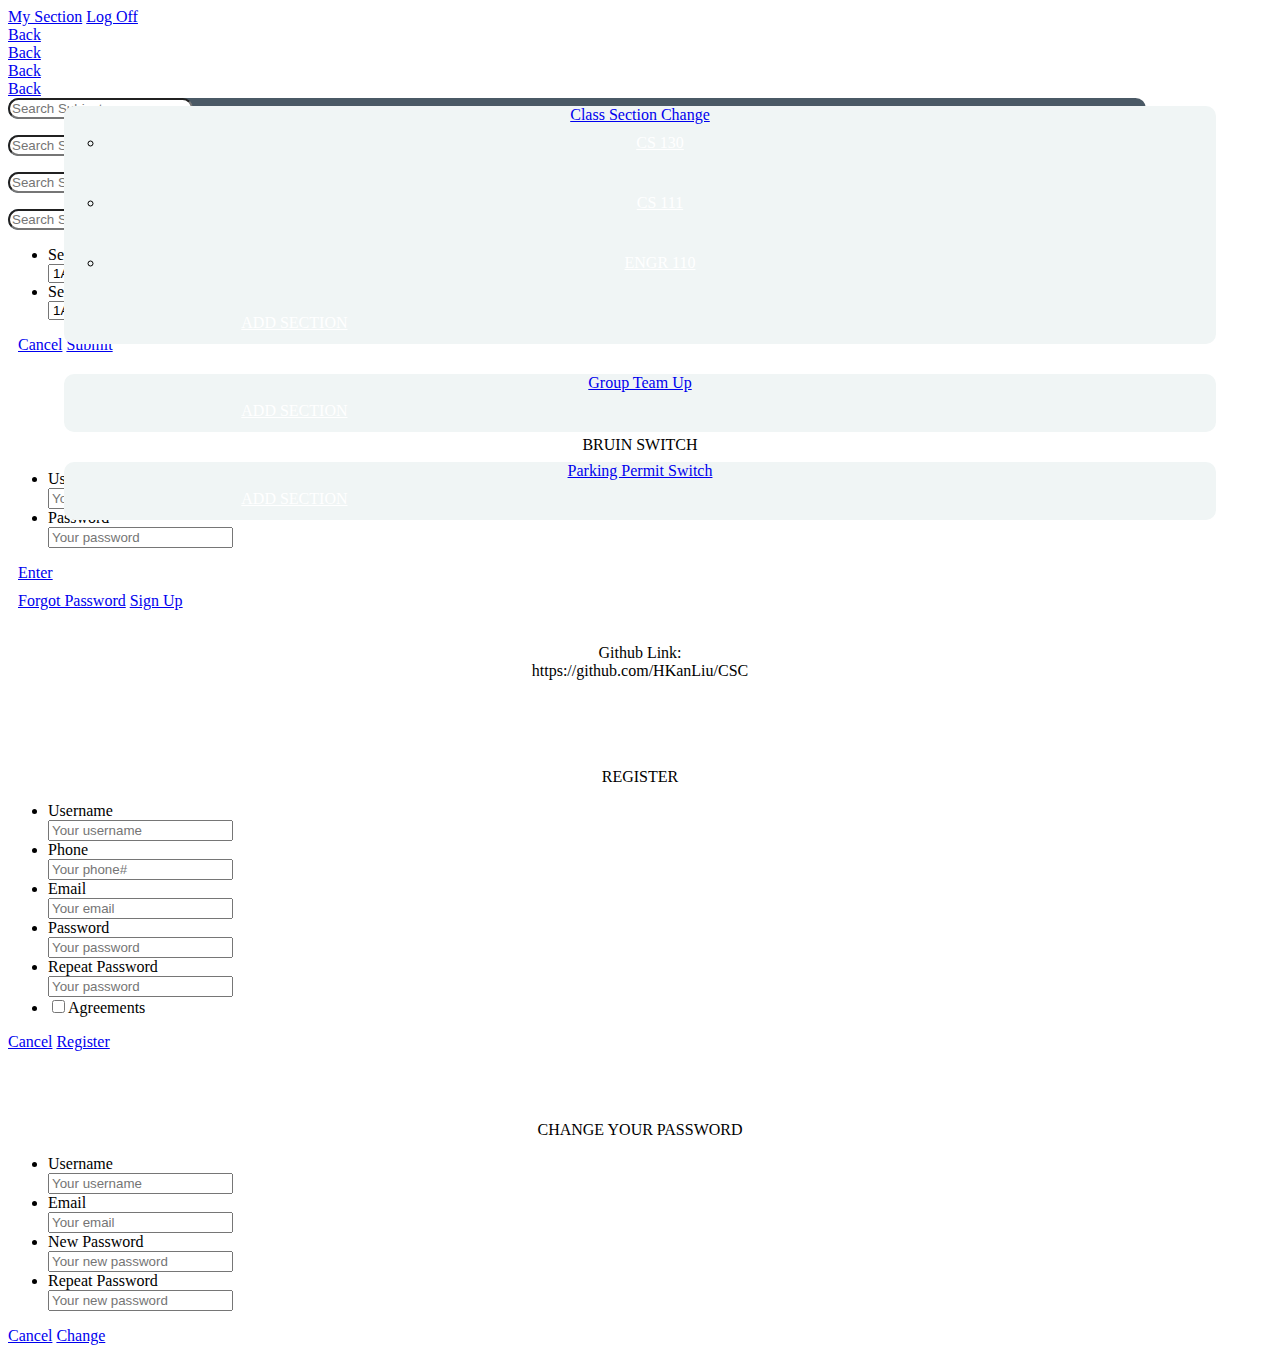
==== index.html @ f6cc8d76 "add more features" ====
<!DOCTYPE html>
<html>
  <head>
    <meta charset="utf-8">
    <meta name="viewport" content="width=device-width, initial-scale=1, maximum-scale=1, minimum-scale=1, user-scalable=no, minimal-ui">
    <meta name="apple-mobile-web-app-capable" content="yes">
    <meta name="apple-mobile-web-app-status-bar-style" content="black">
    <title>CS 130</title>
    <link rel="stylesheet" href="css/my-app.css">
    <script src="https://ajax.googleapis.com/ajax/libs/jquery/3.2.1/jquery.min.js"></script>
  </head>
  <body>
    <div class="statusbar-overlay"></div>
    <div class="panel-overlay"></div>
    <div class="panel panel-left panel-reveal" style="top: 30%;">
      <div class="content-block">
        <div style="text-align: center;" class="content-block-title" id="userwelcome"></div>
        <a href="#" id="backToIndexBtn" class="button close-panel">My Section</a>
        <a href="#" class="close-panel open-login-screen button">Log Off</a>
      </div>
    </div>
    
    <div class="views">
      <div class="view view-main">
        <div class="navbar" id="navbars">
          <div data-page="index" class="navbar-inner">
            <div class="right">
              <a href="#" class="link icon-only open-panel"> <i class="icon icon-bars"></i></a>
            </div>
          </div>
          <div data-page="classPage" id="classPage" class="navbar-inner cached">
            <div class="left">
              <a href="#" class="back link">
                <i class="icon icon-back"></i>
                <span>Back</span>
              </a>
            </div>
            <div class="right" style="margin-right: 20px;">
              <a href="#" class="link icon-only open-panel"></a>
            </div>
          </div>
          <div data-page="classPageGroup" id="classPage" class="navbar-inner cached">
            <div class="left">
              <a href="#" class="back link">
                <i class="icon icon-back"></i>
                <span>Back</span>
              </a>
            </div>
            <div class="right" style="margin-right: 20px;">
              <a href="#" class="link icon-only open-panel"></a>
            </div>
          </div>
          <div data-page="classDivPage" id="classPage" class="navbar-inner cached">
            <div class="left">
              <a href="#" class="back link">
                <i class="icon icon-back"></i>
                <span>Back</span>
              </a>
            </div>
            <div class="right" style="margin-right: 20px;">
              <a href="#" class="link icon-only open-panel"><i class="icon icon-bars"></i></a>
            </div>
          </div>
          <div data-page="classDivPageGroup" id="classPage" class="navbar-inner cached">
            <div class="left">
              <a href="#" class="back link">
                <i class="icon icon-back"></i>
                <span>Back</span>
              </a>
            </div>
            <div class="right" style="margin-right: 20px;">
              <a href="#" class="link icon-only open-panel"><i class="icon icon-bars"></i></a>
            </div>
          </div>
        </div>
        <div class="pages" id="allPages">
          <div data-page="index" class="page">
          <div class="list-block accordion-list">
            <ul style="list-style: none; position: absolute; top: 10%; width: 90%; left: 5%; padding: 0;">
              <li class="accordion-item" style="text-align: center; margin-bottom: 30px; background-color: #f0f5f5; border-radius: 10px;"><a href="#" class="item-content item-link">
                <div class="item-inner">
                  <div class="item-title">Class Section Change</div>
                </div></a>
                <div class="accordion-item-content">
                  <div class="content-block">
                    <div class="list-block">
                      <ul>
                        <li style="border-radius: 10px; margin-bottom: 10px; margin-top: 10px; height: 50px;" class="button button-fill button-blue modal33" onclick="popupClassInfo('CS130', '1A', '1B', '09/09/17', 'pending')">
                          <a href="#" style="color: white;">CS 130</a>
                        </li>
                        <li style="border-radius: 10px; margin-bottom: 10px; margin-top: 10px; height: 50px;" class="button button-fill button-blue modal33" onclick="popupClassInfo('CS111', '1B', '1A', '09/09/17', 'pending')">
                          <a href="#" style="color: white;">CS 111</a>
                        </li>
                        <li style="border-radius: 10px; margin-bottom: 10px; margin-top: 10px; height: 50px;" class="button button-fill button-blue modal33" onclick="popupClassInfo('ENGR110', '1A', '1B', '09/09/17', 'pending')">
                          <a href="#" style="color: white;">ENGR 110</a>
                        </li>
                      </ul>
                    </div>
                    <div class="button button-fill button-blue" style="margin-bottom: 10px; margin-top: 10px; border-radius: 10px; height: 30px; width: 40%; left: 30%;"><a href="#classPage" style="color: white;">ADD SECTION</a></div>
                  </div>
                </div>
              </li>
              <li class="accordion-item" style="text-align: center; margin-bottom: 30px; background-color: #f0f5f5; border-radius: 10px;"><a href="#" class="item-content item-link">
                <div class="item-inner">
                  <div class="item-title">Group Team Up</div>
                </div></a>
                <div class="accordion-item-content">
                  <div class="content-block">
                    <div class="button button-fill button-blue" style="margin-bottom: 10px; margin-top: 10px; border-radius: 10px; height: 30px; width: 40%; left: 30%;"><a href="#classPageGroup" style="color: white;">ADD SECTION</a></div>
                  </div>
                </div>
              </li>
              <li class="accordion-item" style="text-align: center; margin-bottom: 30px; background-color: #f0f5f5; border-radius: 10px;"><a href="#" class="item-content item-link">
                <div class="item-inner">
                  <div class="item-title">Parking Permit Switch</div>
                </div></a>
                <div class="accordion-item-content">
                  <div class="content-block">
                    <div class="button button-fill button-blue" style="margin-bottom: 10px; margin-top: 10px; border-radius: 10px; height: 30px; width: 40%; left: 30%;"><a href="#classPage" style="color: white;">ADD SECTION</a></div>
                  </div>
                </div>
              </li>
            </ul>
            </div>
          </div>
          <div data-page="classPage" class="page cached">
            <form data-search-list=".list-block-search" data-search-in=".item-title" class="searchbar searchbar-init" style="top: 65px; background-color: #4a5965; width: 90%; left: 5%; border-radius: 12px;">
              <div class="searchbar-input">
              <input type="search" style="border-radius: 12px;" placeholder="Search Subject"><a href="#" class="searchbar-clear"></a>
              </div>
            </form>
            <div class="searchbar-overlay"></div>
            <div class="page-content" style="top: 55px; text-align: center;">
              <div class="list-block list-block-search searchbar-found" style="padding-left: 5%;">
                <ul id="subjectUL">
                </ul>
              </div>
            </div>
          </div>

          <div data-page="classPageGroup" class="page cached">
            <form data-search-list=".list-block-search-group" data-search-in=".item-title" class="searchbar searchbar-init" style="top: 65px; background-color: #4a5965; width: 90%; left: 5%; border-radius: 12px;">
              <div class="searchbar-input">
              <input type="search" style="border-radius: 12px;" placeholder="Search Subject"><a href="#" class="searchbar-clear"></a>
              </div>
            </form>
            <div class="searchbar-overlay"></div>
            <div class="page-content" style="top: 55px; text-align: center;">
              <div class="list-block list-block-search-group searchbar-found" style="padding-left: 5%;">
                <ul id="subjectULGroup">
                </ul>
              </div>
            </div>
          </div>

          <div data-page="classDivPage" class="page cached">
            <form data-search-list=".list-block-search-div" data-search-in=".item-title" class="searchbar searchbar-init" style="top: 65px; background-color: #4a5965; width: 90%; left: 5%; border-radius: 12px;">
              <div class="searchbar-input">
              <input type="search" style="border-radius: 12px;" placeholder="Search Subject"><a href="#" class="searchbar-clear"></a>
              </div>
            </form>
            <div class="searchbar-overlay"></div>
            <div class="page-content" style="top: 55px; text-align: center;">
              <div class="list-block list-block-search-div searchbar-found" style="padding-left: 5%;">
                <ul id="subjectULDiv">
                </ul>
              </div>
            </div>
          </div>

          <div data-page="classDivPageGroup" class="page cached">
            <form data-search-list=".list-block-search-div-group" data-search-in=".item-title" class="searchbar searchbar-init" style="top: 65px; background-color: #4a5965; width: 90%; left: 5%; border-radius: 12px;">
              <div class="searchbar-input">
              <input type="search" style="border-radius: 12px;" placeholder="Search Subject"><a href="#" class="searchbar-clear"></a>
              </div>
            </form>
            <div class="searchbar-overlay"></div>
            <div class="page-content" style="top: 55px; text-align: center;">
              <div class="list-block list-block-search-div-group searchbar-found" style="padding-left: 5%;">
                <ul id="subjectULGroupDiv">
                </ul>
              </div>
            </div>
          </div>

          <div data-page="addClassSectionPage" class="page cached no-navbar">
            <div class="page-content" style="top: 20%;">
              <div class="content-block-title" style="text-align: center;" id="addClassSectionID"></div>
              <form>
                <div class="list-block">
                  <ul>
                    <li class="item-content">
                      <div class="item-inner">
                        <div class="item-title label">Section From:</div>
                        <select name="sectionFrom">
                          <option value="1A">1A</option>
                          <option value="1B">1B</option>
                          <option value="1C">1C</option>
                          <option value="1D">1D</option>
                          <option value="1E">1E</option>
                          <option value="1F">1F</option>
                          <option value="1G">1G</option>
                          <option value="1H">1H</option>
                          <option value="1I">1I</option>
                          <option value="1J">1J</option>
                        </select>
                      </div>
                    </li>
                    <li class="item-content">
                      <div class="item-inner">
                        <div class="item-title label">Section To:</div>
                        <select name="sectionTo">
                          <option value="1A">1A</option>
                          <option value="1B">1B</option>
                          <option value="1C">1C</option>
                          <option value="1D">1D</option>
                          <option value="1E">1E</option>
                          <option value="1F">1F</option>
                          <option value="1G">1G</option>
                          <option value="1H">1H</option>
                          <option value="1I">1I</option>
                          <option value="1J">1J</option>
                        </select>
                      </div>
                    </li>
                  </ul>
                </div>
              </form>
              <p class="buttons-row" style="margin: 10px;">
                <a href="#" class="back button button-fill color-red">Cancel</a>
                <a href="#" id="sectionAddBtn" class="button button-fill color-blue">Submit</a>
              </p>
            </div>
          </div>
          
          <!-- THE LOG IN PAGE -->
          <div class="login-screen modal-in">
          <br><br><br><br>
          <div class="content-block-title" style="text-align: center;">BRUIN SWITCH</div>
              <form>
                <div class="list-block">
                  <ul>
                    <li class="item-content">
                      <div class="item-inner">
                        <div class="item-title label">Username</div>
                        <div class="item-input">
                          <input type="text" name="username" placeholder="Your username">
                        </div>
                      </div>
                    </li>
                    <li class="item-content">
                      <div class="item-inner">
                        <div class="item-title label">Password</div>
                        <div class="item-input">
                          <input type="password" name="password" placeholder="Your password">
                        </div>
                      </div>
                    </li>
                  </ul>
                </div>
              </form>
              <a href="#" id="denglu" style="margin-left: 10px; margin-right: 10px;" class="button button-raised button-fill color-blue list-button open-preloader-title">Enter</a>
              <p class="buttons-row" style="margin: 10px;">
                <a href="#" data-popup=".popuppwdchange" class="open-popup button color-blue">Forgot Password</a>
                <a href="#" data-popup=".popupsignup" class="open-popup button color-blue">Sign Up</a>
              </p>
              <p style="width: 100%; text-align: center;"><br>Github Link:<br>https://github.com/HKanLiu/CSC</p>
              <br>
            </div>

          <!-- THE SIGN UP PAGE -->
          <div class="popup popupsignup register-screen">
            <div class="content-block"><br><br><br>
              <div class="content-block-title" style="text-align: center;">REGISTER</div>
              <form>
                <div class="list-block">
                  <ul>
                    <li class="item-content">
                      <div class="item-inner">
                        <div class="item-title label">Username</div>
                        <div class="item-input">
                          <input type="text" name="username" placeholder="Your username">
                        </div>
                      </div>
                    </li>
                    <li class="item-content">
                      <div class="item-inner">
                        <div class="item-title label">Phone</div>
                        <div class="item-input">
                          <input type="tel" name="phonenum" placeholder="Your phone#">
                        </div>
                      </div>
                    </li>
                    <li class="item-content">
                      <div class="item-inner">
                        <div class="item-title label">Email</div>
                        <div class="item-input">
                          <input type="email" name="email" placeholder="Your email">
                        </div>
                      </div>
                    </li>
                    <li class="item-content">
                      <div class="item-inner">
                        <div class="item-title label">Password</div>
                        <div class="item-input">
                          <input type="password" name="password" placeholder="Your password">
                        </div>
                      </div>
                    </li>
                    <li class="item-content">
                      <div class="item-inner">
                        <div class="item-title label">Repeat Password</div>
                        <div class="item-input">
                          <input type="password" name="repeatedpassword" placeholder="Your password">
                        </div>
                      </div>
                    </li>
                    <li style="left:30%;"><input id="checkAgreement" type="checkbox" name="tongyishu" value="Tongyishu">Agreements</li>
                  </ul>
                </div>
              </form>
              <p class="buttons-row">
                <a href="#" class="close-popup button button-fill color-red">Cancel</a>
                <a href="#" id="registerBtn" class="button button-fill color-green">Register</a>
              </p>
            </div>
          </div>

          <!-- CHANGE PASSWORD PAGE -->
          <div class="popup popuppwdchange pwdchange-screen">
            <div class="content-block"><br><br><br>
              <div class="content-block-title" style="text-align: center;">CHANGE YOUR PASSWORD</div>
              <form>
                <div class="list-block">
                  <ul>
                    <li class="item-content">
                      <div class="item-inner">
                        <div class="item-title label">Username</div>
                        <div class="item-input">
                          <input type="text" name="cpusername" placeholder="Your username">
                        </div>
                      </div>
                    </li>
                    <li class="item-content">
                      <div class="item-inner">
                        <div class="item-title label">Email</div>
                        <div class="item-input">
                          <input type="email" name="cpemail" placeholder="Your email">
                        </div>
                      </div>
                    </li>
                    <li class="item-content">
                      <div class="item-inner">
                        <div class="item-title label">New Password</div>
                        <div class="item-input">
                          <input type="password" name="cppassword" placeholder="Your new password">
                        </div>
                      </div>
                    </li>
                    <li class="item-content">
                      <div class="item-inner">
                        <div class="item-title label">Repeat Password</div>
                        <div class="item-input">
                          <input type="password" name="cprepeatedpassword" placeholder="Your new password">
                        </div>
                      </div>
                    </li>
                  </ul>
                </div>
              </form>
              <p class="buttons-row">
                <a href="#" class="close-popup button button-fill color-red">Cancel</a>
                <a href="#" id="pwdchangeBtn" class="button button-fill color-blue">Change</a>
              </p>
            </div>
          </div>

        </div>

      </div>

    </div>
    <script type="text/javascript" src="js/framework7.min.js"></script>
    <script type="text/javascript" src="js/my-app.js"></script>
  </body>
</html>
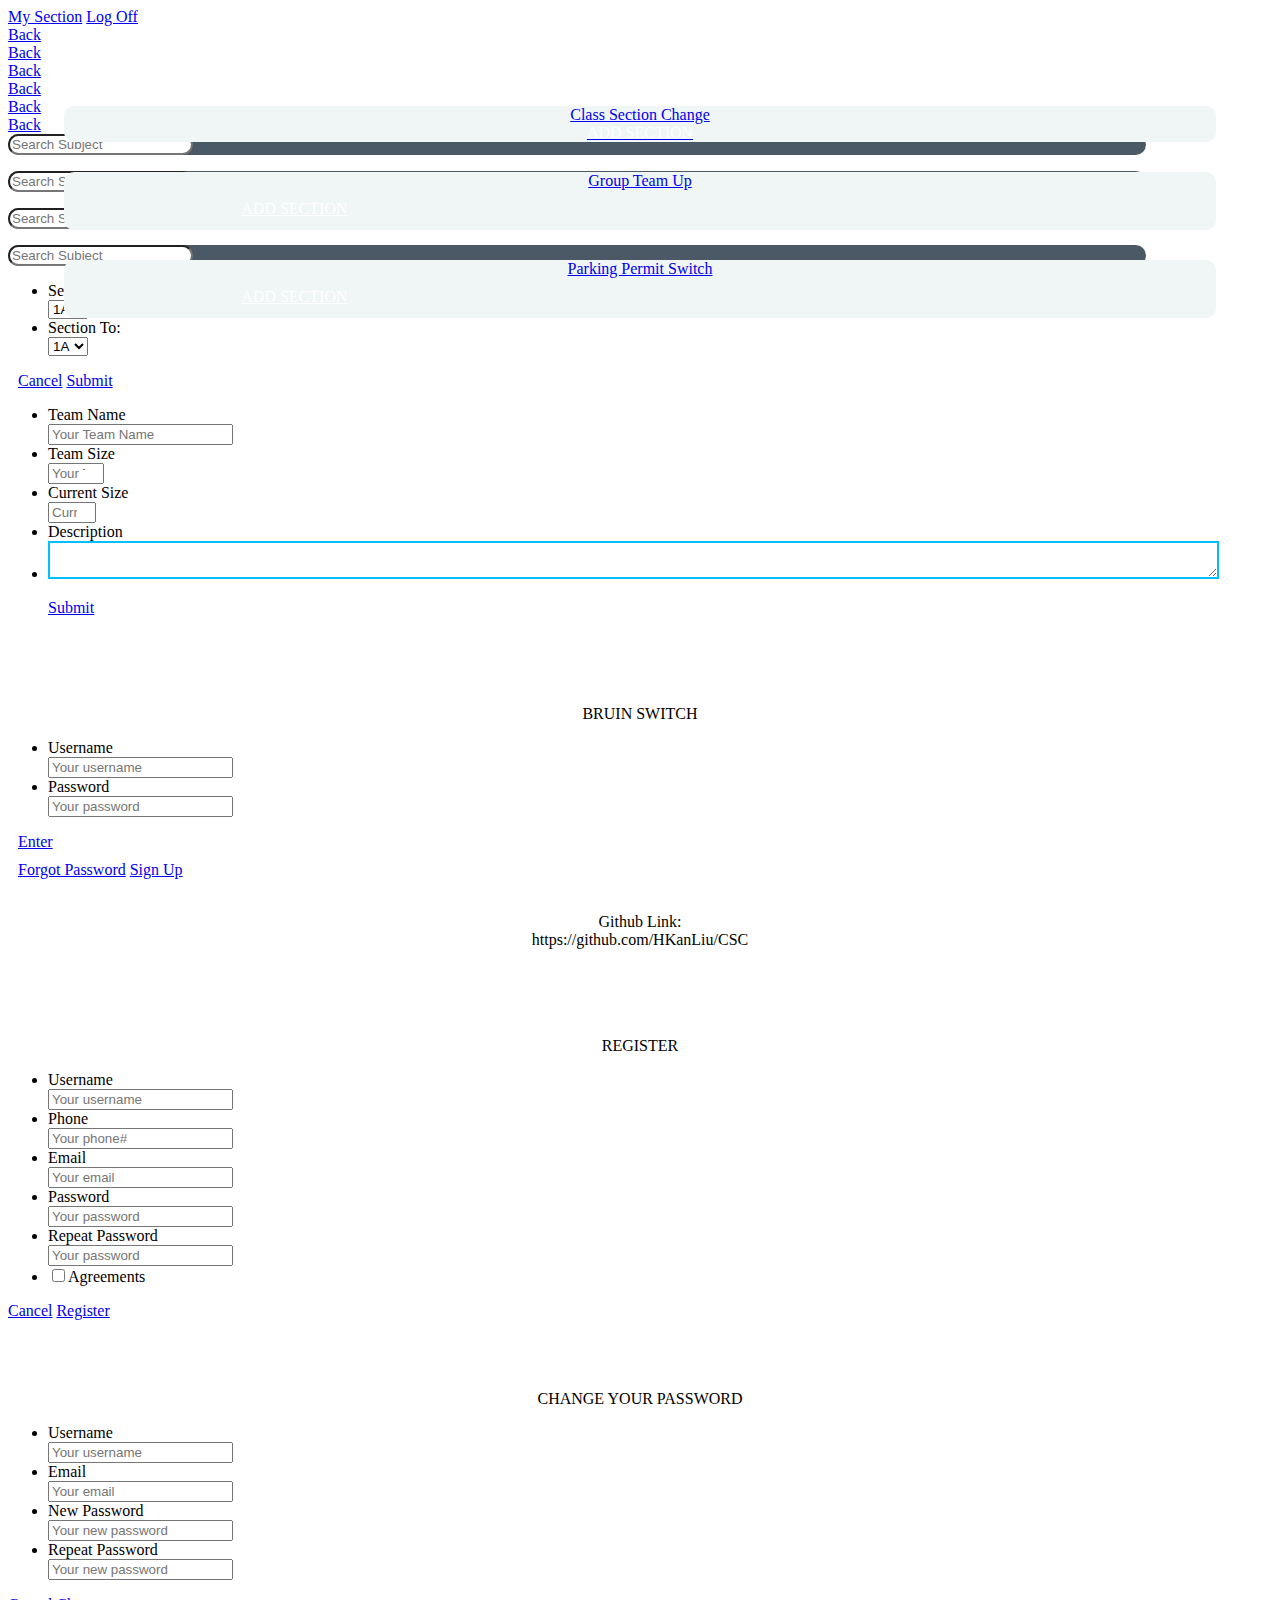
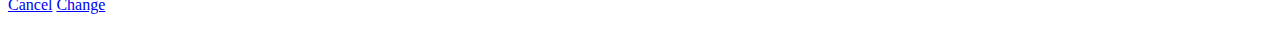
==== commit fb385a80: "update" ====
--- a/index.html
+++ b/index.html
@@ -5,7 +5,7 @@
     <meta name="viewport" content="width=device-width, initial-scale=1, maximum-scale=1, minimum-scale=1, user-scalable=no, minimal-ui">
     <meta name="apple-mobile-web-app-capable" content="yes">
     <meta name="apple-mobile-web-app-status-bar-style" content="black">
-    <title>CS 130</title>
+    <title>BRUIN SWITCH</title>
     <link rel="stylesheet" href="css/my-app.css">
     <script src="https://ajax.googleapis.com/ajax/libs/jquery/3.2.1/jquery.min.js"></script>
   </head>
@@ -60,8 +60,29 @@
             <div class="right" style="margin-right: 20px;">
               <a href="#" class="link icon-only open-panel"><i class="icon icon-bars"></i></a>
             </div>
-          </div>
+          </div> 
           <div data-page="classDivPageGroup" id="classPage" class="navbar-inner cached">
+            <div class="left">
+              <a href="#" class="back link">
+                <i class="icon icon-back"></i>
+                <span>Back</span>
+              </a>
+            </div>
+            <div class="right" style="margin-right: 20px;">
+              <a href="#" class="link icon-only open-panel"><i class="icon icon-bars"></i></a>
+            </div>
+          </div>
+          <div data-page="addClassSectionPage" id="classPage" class="navbar-inner cached">
+            <div class="left">
+              <a href="#" class="back link">
+                <i class="icon icon-back"></i>
+                <span>Back</span>
+              </a>
+            </div>
+            <div class="right" style="margin-right: 20px;">
+              <a href="#" class="link icon-only open-panel"><i class="icon icon-bars"></i></a>
+            </div>
+          </div><div data-page="raiseTeamPage" id="classPage" class="navbar-inner cached">
             <div class="left">
               <a href="#" class="back link">
                 <i class="icon icon-back"></i>
@@ -84,19 +105,10 @@
                 <div class="accordion-item-content">
                   <div class="content-block">
                     <div class="list-block">
-                      <ul>
-                        <li style="border-radius: 10px; margin-bottom: 10px; margin-top: 10px; height: 50px;" class="button button-fill button-blue modal33" onclick="popupClassInfo('CS130', '1A', '1B', '09/09/17', 'pending')">
-                          <a href="#" style="color: white;">CS 130</a>
-                        </li>
-                        <li style="border-radius: 10px; margin-bottom: 10px; margin-top: 10px; height: 50px;" class="button button-fill button-blue modal33" onclick="popupClassInfo('CS111', '1B', '1A', '09/09/17', 'pending')">
-                          <a href="#" style="color: white;">CS 111</a>
-                        </li>
-                        <li style="border-radius: 10px; margin-bottom: 10px; margin-top: 10px; height: 50px;" class="button button-fill button-blue modal33" onclick="popupClassInfo('ENGR110', '1A', '1B', '09/09/17', 'pending')">
-                          <a href="#" style="color: white;">ENGR 110</a>
-                        </li>
+                      <ul id="classSectionChangeDiv">
                       </ul>
                     </div>
-                    <div class="button button-fill button-blue" style="margin-bottom: 10px; margin-top: 10px; border-radius: 10px; height: 30px; width: 40%; left: 30%;"><a href="#classPage" style="color: white;">ADD SECTION</a></div>
+                    <a href="#classPage" class="button button-fill button-blue" style="margin-bottom: 10px; margin-top: 10px; border-radius: 10px; height: 30px; width: 40%; left: 30%;"><span style="color: white;">ADD SECTION</span></a>
                   </div>
                 </div>
               </li>
@@ -183,7 +195,8 @@
             </div>
           </div>
 
-          <div data-page="addClassSectionPage" class="page cached no-navbar">
+          <!-- CHANGE SECTION PAGE -->
+          <div data-page="addClassSectionPage" class="page cached">
             <div class="page-content" style="top: 20%;">
               <div class="content-block-title" style="text-align: center;" id="addClassSectionID"></div>
               <form>
@@ -192,7 +205,7 @@
                     <li class="item-content">
                       <div class="item-inner">
                         <div class="item-title label">Section From:</div>
-                        <select name="sectionFrom">
+                        <select name="sectionFrom" id="sectionFrom">
                           <option value="1A">1A</option>
                           <option value="1B">1B</option>
                           <option value="1C">1C</option>
@@ -209,7 +222,7 @@
                     <li class="item-content">
                       <div class="item-inner">
                         <div class="item-title label">Section To:</div>
-                        <select name="sectionTo">
+                        <select name="sectionTo" id="sectionTo">
                           <option value="1A">1A</option>
                           <option value="1B">1B</option>
                           <option value="1C">1C</option>
@@ -232,6 +245,53 @@
               </p>
             </div>
           </div>
+
+          <div data-page="raiseTeamPage" class="page cached">
+            <div class="page-content" style="top: 10%;">
+              <div class="content-block-title" style="text-align: center;" id="raiseTeamPageID"></div>
+              <form>
+                <div class="list-block">
+                  <ul>
+                    <li class="item-content">
+                      <div class="item-inner">
+                        <div class="item-title label">Team Name</div>
+                        <div class="item-input">
+                          <input type="text" name="teamname" id="teamname" placeholder="Your Team Name">
+                        </div>
+                      </div>
+                    </li>
+                    <li class="item-content">
+                      <div class="item-inner">
+                        <div class="item-title label">Team Size</div>
+                        <div class="item-input">
+                          <input type="number" name="teamsize" id="teamsize" min="1" max="10" placeholder="Your Team Size">
+                        </div>
+                      </div>
+                    </li>
+                    <li class="item-content">
+                      <div class="item-inner">
+                        <div class="item-title label">Current Size</div>
+                        <div class="item-input">
+                          <input type="number" name="curteamsize" id="curteamsize" min="1" max="9" placeholder="Current Team Size">
+                        </div>
+                      </div>
+                    </li>
+                    <li class="item-content">
+                      <div class="item-inner">
+                        <div class="item-title label">Description</div>
+                      </div>
+                    </li>
+                    <li class="item-content">
+                      <div class="item-inner">
+                        <textarea name="teamDescription" id="teamDescription" style="border: 2px solid #00bfff; width: 95%; left: 2%;"></textarea>
+                      </div>
+                    </li>
+                  </ul>
+                </div>
+              </form>
+              <p><a href="#index" style="margin-left: 40px; margin-right: 40px;" class="button button-fill button-blue" id="raiseteambtn">Submit</a></p>
+            </div>
+          </div>
           
           <!-- THE LOG IN PAGE -->
           <div class="login-screen modal-in">
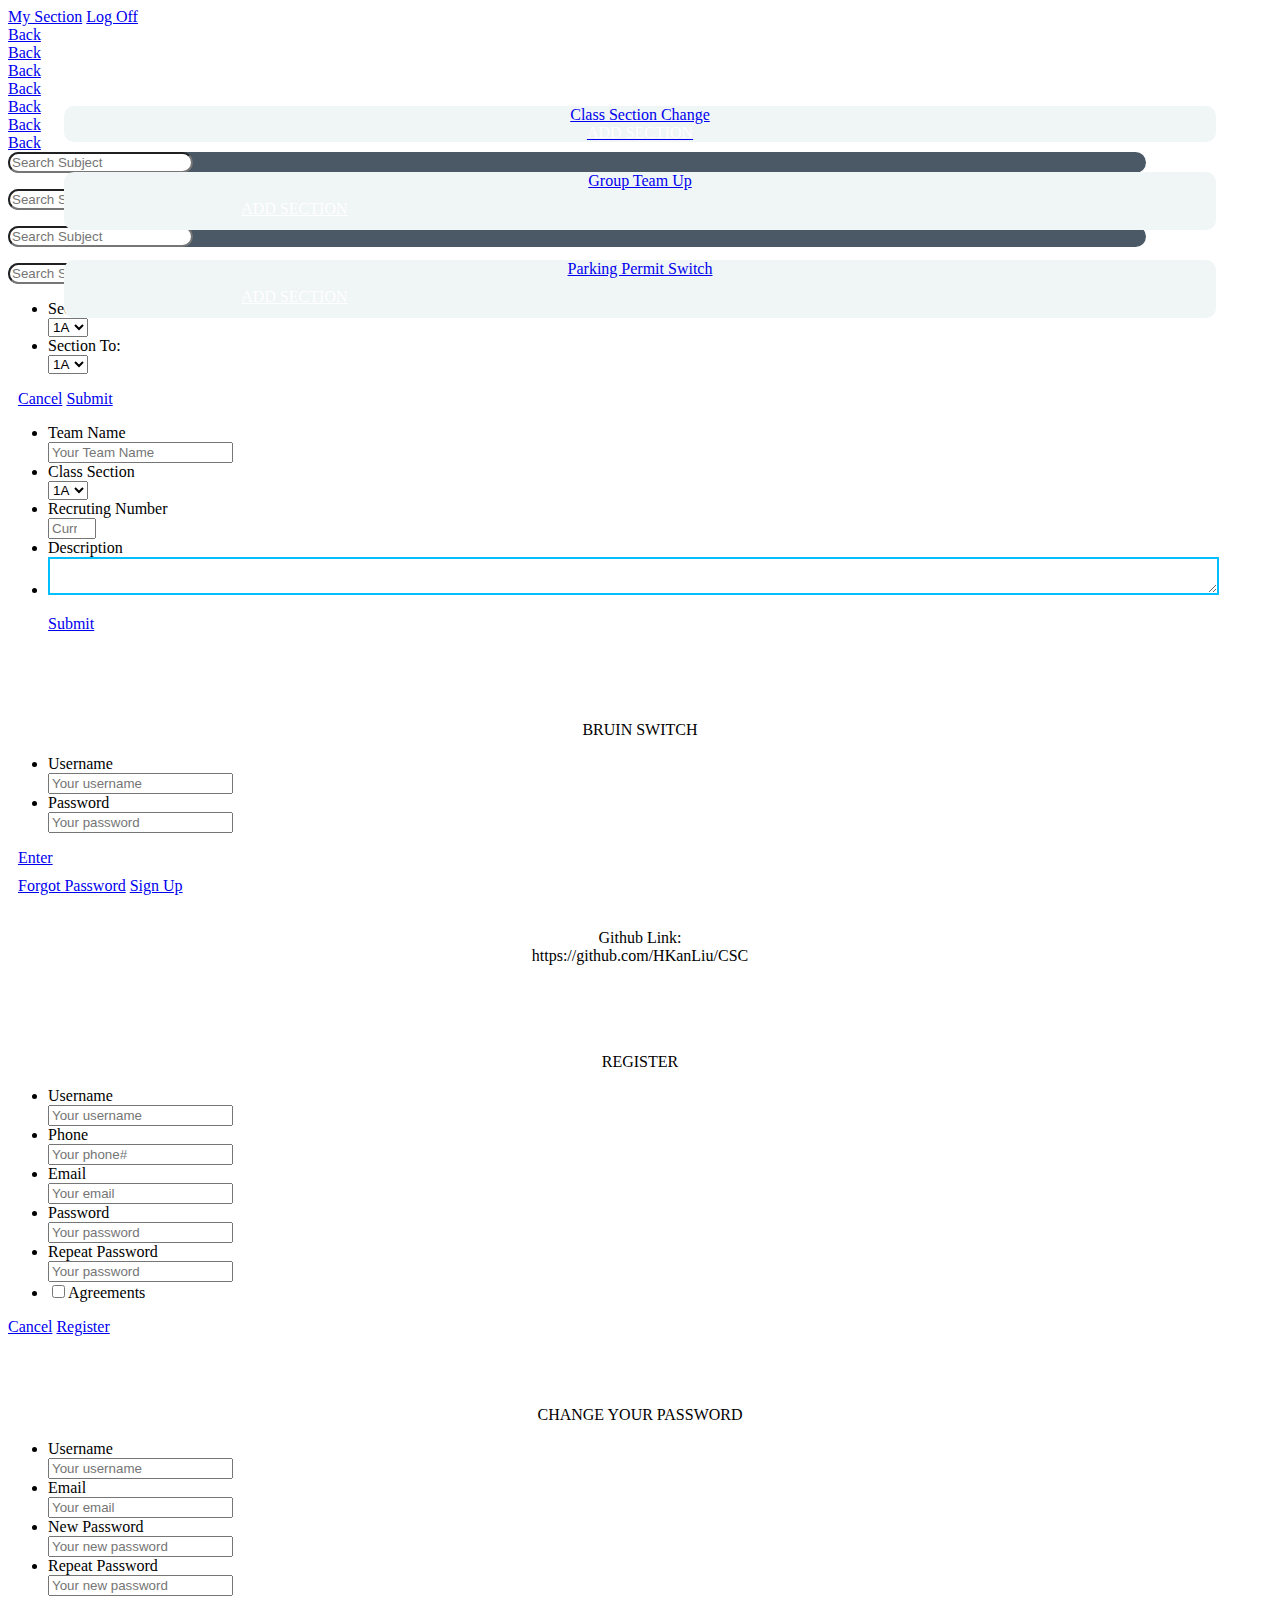
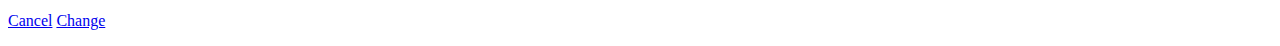
==== commit e3dbb6b4: "update: join group ui" ====
--- a/index.html
+++ b/index.html
@@ -82,7 +82,19 @@
             <div class="right" style="margin-right: 20px;">
               <a href="#" class="link icon-only open-panel"><i class="icon icon-bars"></i></a>
             </div>
-          </div><div data-page="raiseTeamPage" id="classPage" class="navbar-inner cached">
+          </div>
+          <div data-page="raiseTeamPage" id="classPage" class="navbar-inner cached">
+            <div class="left">
+              <a href="#" class="back link">
+                <i class="icon icon-back"></i>
+                <span>Back</span>
+              </a>
+            </div>
+            <div class="right" style="margin-right: 20px;">
+              <a href="#" class="link icon-only open-panel"><i class="icon icon-bars"></i></a>
+            </div>
+          </div> 
+          <div data-page="jointeampage" id="classPage" class="navbar-inner cached">
             <div class="left">
               <a href="#" class="back link">
                 <i class="icon icon-back"></i>
@@ -262,17 +274,26 @@
                     </li>
                     <li class="item-content">
                       <div class="item-inner">
-                        <div class="item-title label">Team Size</div>
-                        <div class="item-input">
-                          <input type="number" name="teamsize" id="teamsize" min="1" max="10" placeholder="Your Team Size">
-                        </div>
-                      </div>
-                    </li>
-                    <li class="item-content">
-                      <div class="item-inner">
-                        <div class="item-title label">Current Size</div>
-                        <div class="item-input">
-                          <input type="number" name="curteamsize" id="curteamsize" min="1" max="9" placeholder="Current Team Size">
+                        <div class="item-title label">Class Section</div>
+                        <select name="groupsectionTo" id="groupsectionTo">
+                          <option value="1A">1A</option>
+                          <option value="1B">1B</option>
+                          <option value="1C">1C</option>
+                          <option value="1D">1D</option>
+                          <option value="1E">1E</option>
+                          <option value="1F">1F</option>
+                          <option value="1G">1G</option>
+                          <option value="1H">1H</option>
+                          <option value="1I">1I</option>
+                          <option value="1J">1J</option>
+                        </select>
+                      </div>
+                    </li>
+                    <li class="item-content">
+                      <div class="item-inner">
+                        <div class="item-title label">Recruting Number</div>
+                        <div class="item-input">
+                          <input type="number" name="curteamsize" id="recruteremain" min="1" max="9" placeholder="Current Team Size">
                         </div>
                       </div>
                     </li>
@@ -290,6 +311,16 @@
                 </div>
               </form>
               <p><a href="#index" style="margin-left: 40px; margin-right: 40px;" class="button button-fill button-blue" id="raiseteambtn">Submit</a></p>
+            </div>
+          </div>
+
+          <div data-page="jointeampage" class="page cached">
+            <div class="page-content" style="top: 10%;">
+              <div class="content-block-title" style="text-align: center;" id="jointeampageid"></div>
+              <div class="list-block">
+                <ul id="loadteam">
+                </ul>
+              </div>
             </div>
           </div>
           
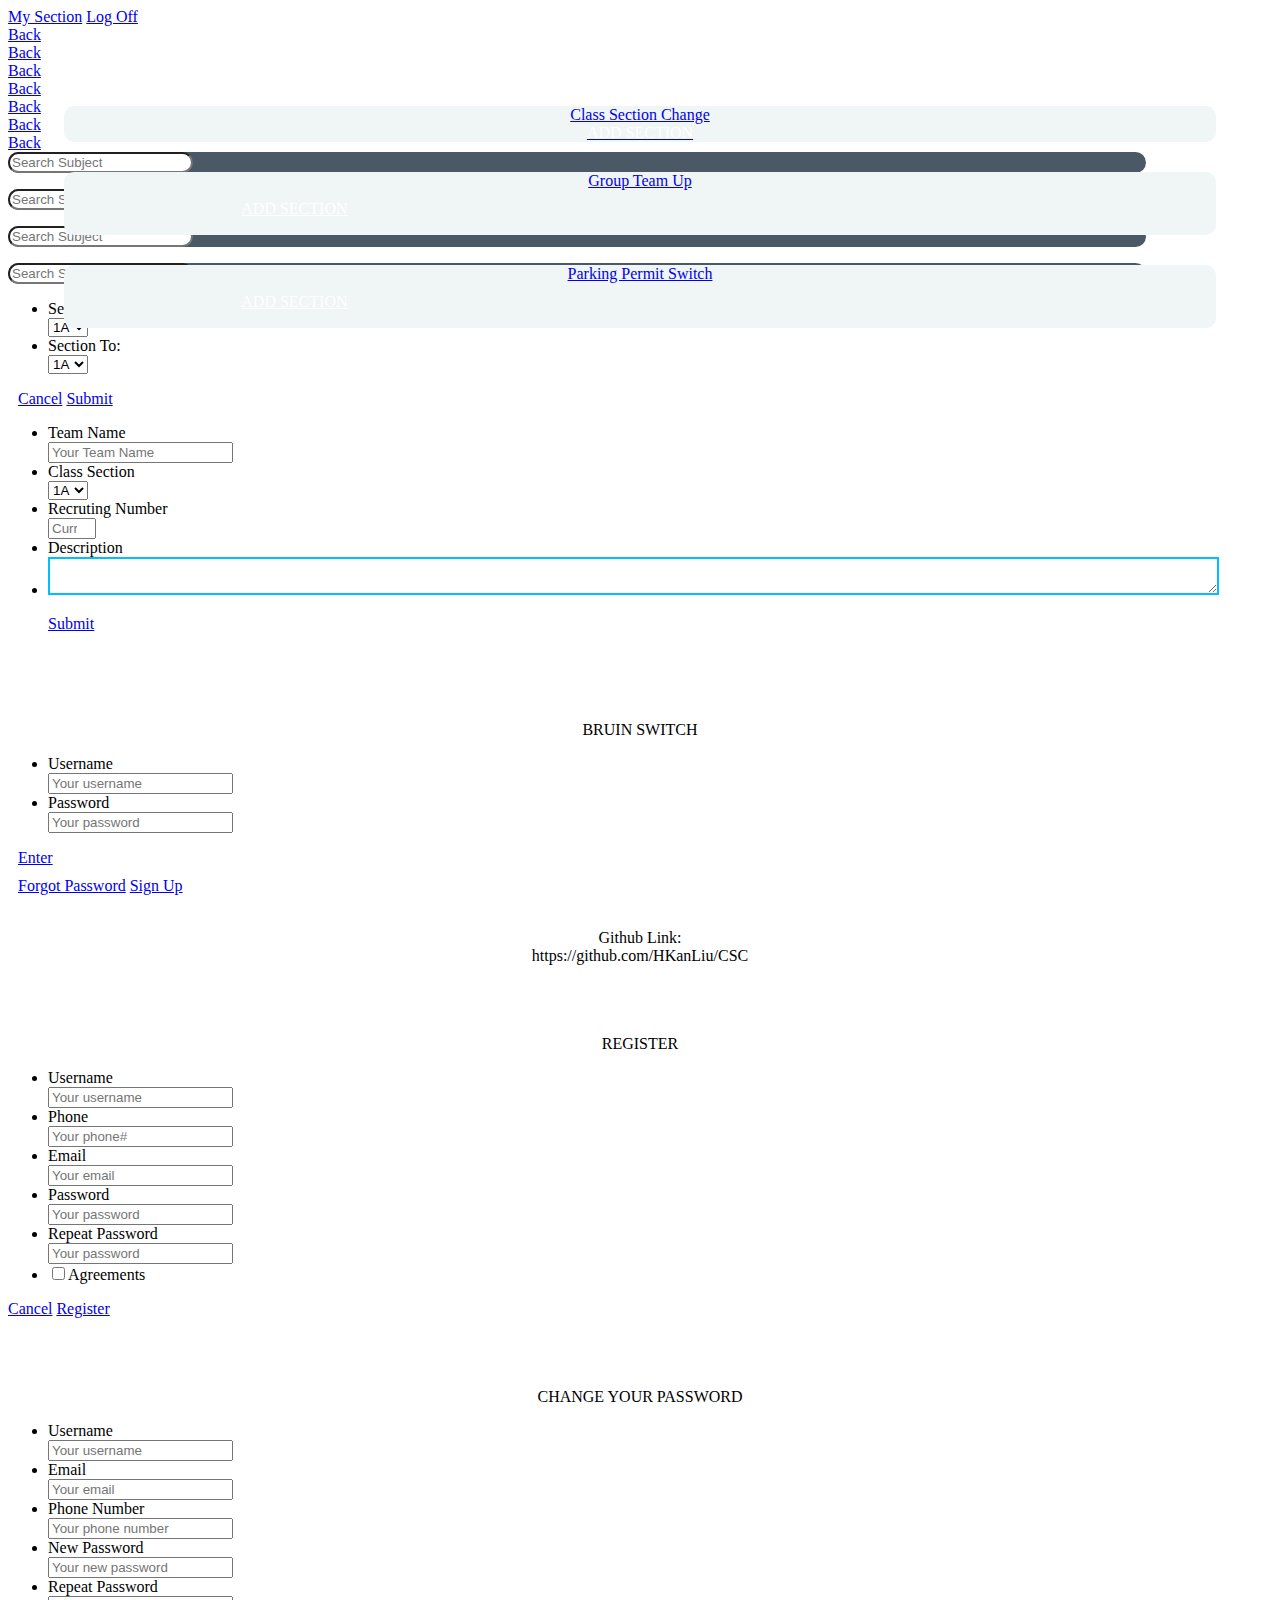
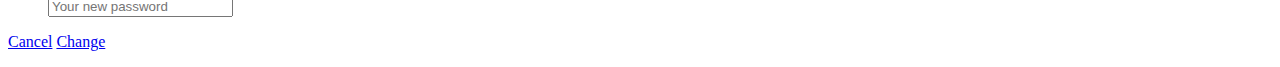
==== commit f4144812: "update" ====
--- a/index.html
+++ b/index.html
@@ -120,7 +120,7 @@
                       <ul id="classSectionChangeDiv">
                       </ul>
                     </div>
-                    <a href="#classPage" class="button button-fill button-blue" style="margin-bottom: 10px; margin-top: 10px; border-radius: 10px; height: 30px; width: 40%; left: 30%;"><span style="color: white;">ADD SECTION</span></a>
+                    <a href="#classPage" class="button button-fill button-blue" style="margin-bottom: 10px; margin-top: 10px; border-radius: 10px; height: 35px; width: 40%; left: 30%;"><span style="color: white;">ADD SECTION</span></a>
                   </div>
                 </div>
               </li>
@@ -130,7 +130,7 @@
                 </div></a>
                 <div class="accordion-item-content">
                   <div class="content-block">
-                    <div class="button button-fill button-blue" style="margin-bottom: 10px; margin-top: 10px; border-radius: 10px; height: 30px; width: 40%; left: 30%;"><a href="#classPageGroup" style="color: white;">ADD SECTION</a></div>
+                    <div class="button button-fill button-blue" style="margin-bottom: 10px; margin-top: 10px; border-radius: 10px; height: 35px; width: 40%; left: 30%;"><a href="#classPageGroup" style="color: white;">ADD SECTION</a></div>
                   </div>
                 </div>
               </li>
@@ -140,7 +140,7 @@
                 </div></a>
                 <div class="accordion-item-content">
                   <div class="content-block">
-                    <div class="button button-fill button-blue" style="margin-bottom: 10px; margin-top: 10px; border-radius: 10px; height: 30px; width: 40%; left: 30%;"><a href="#classPage" style="color: white;">ADD SECTION</a></div>
+                    <div class="button button-fill button-blue" style="margin-bottom: 10px; margin-top: 10px; border-radius: 10px; height: 35px; width: 40%; left: 30%;"><a href="#classPage" style="color: white;">ADD SECTION</a></div>
                   </div>
                 </div>
               </li>
@@ -361,7 +361,7 @@
 
           <!-- THE SIGN UP PAGE -->
           <div class="popup popupsignup register-screen">
-            <div class="content-block"><br><br><br>
+            <div class="content-block"><br><br>
               <div class="content-block-title" style="text-align: center;">REGISTER</div>
               <form>
                 <div class="list-block">
@@ -442,6 +442,14 @@
                     </li>
                     <li class="item-content">
                       <div class="item-inner">
+                        <div class="item-title label">Phone Number</div>
+                        <div class="item-input">
+                          <input type="tel" name="cpphone" placeholder="Your phone number">
+                        </div>
+                      </div>
+                    </li>
+                    <li class="item-content">
+                      <div class="item-inner">
                         <div class="item-title label">New Password</div>
                         <div class="item-input">
                           <input type="password" name="cppassword" placeholder="Your new password">
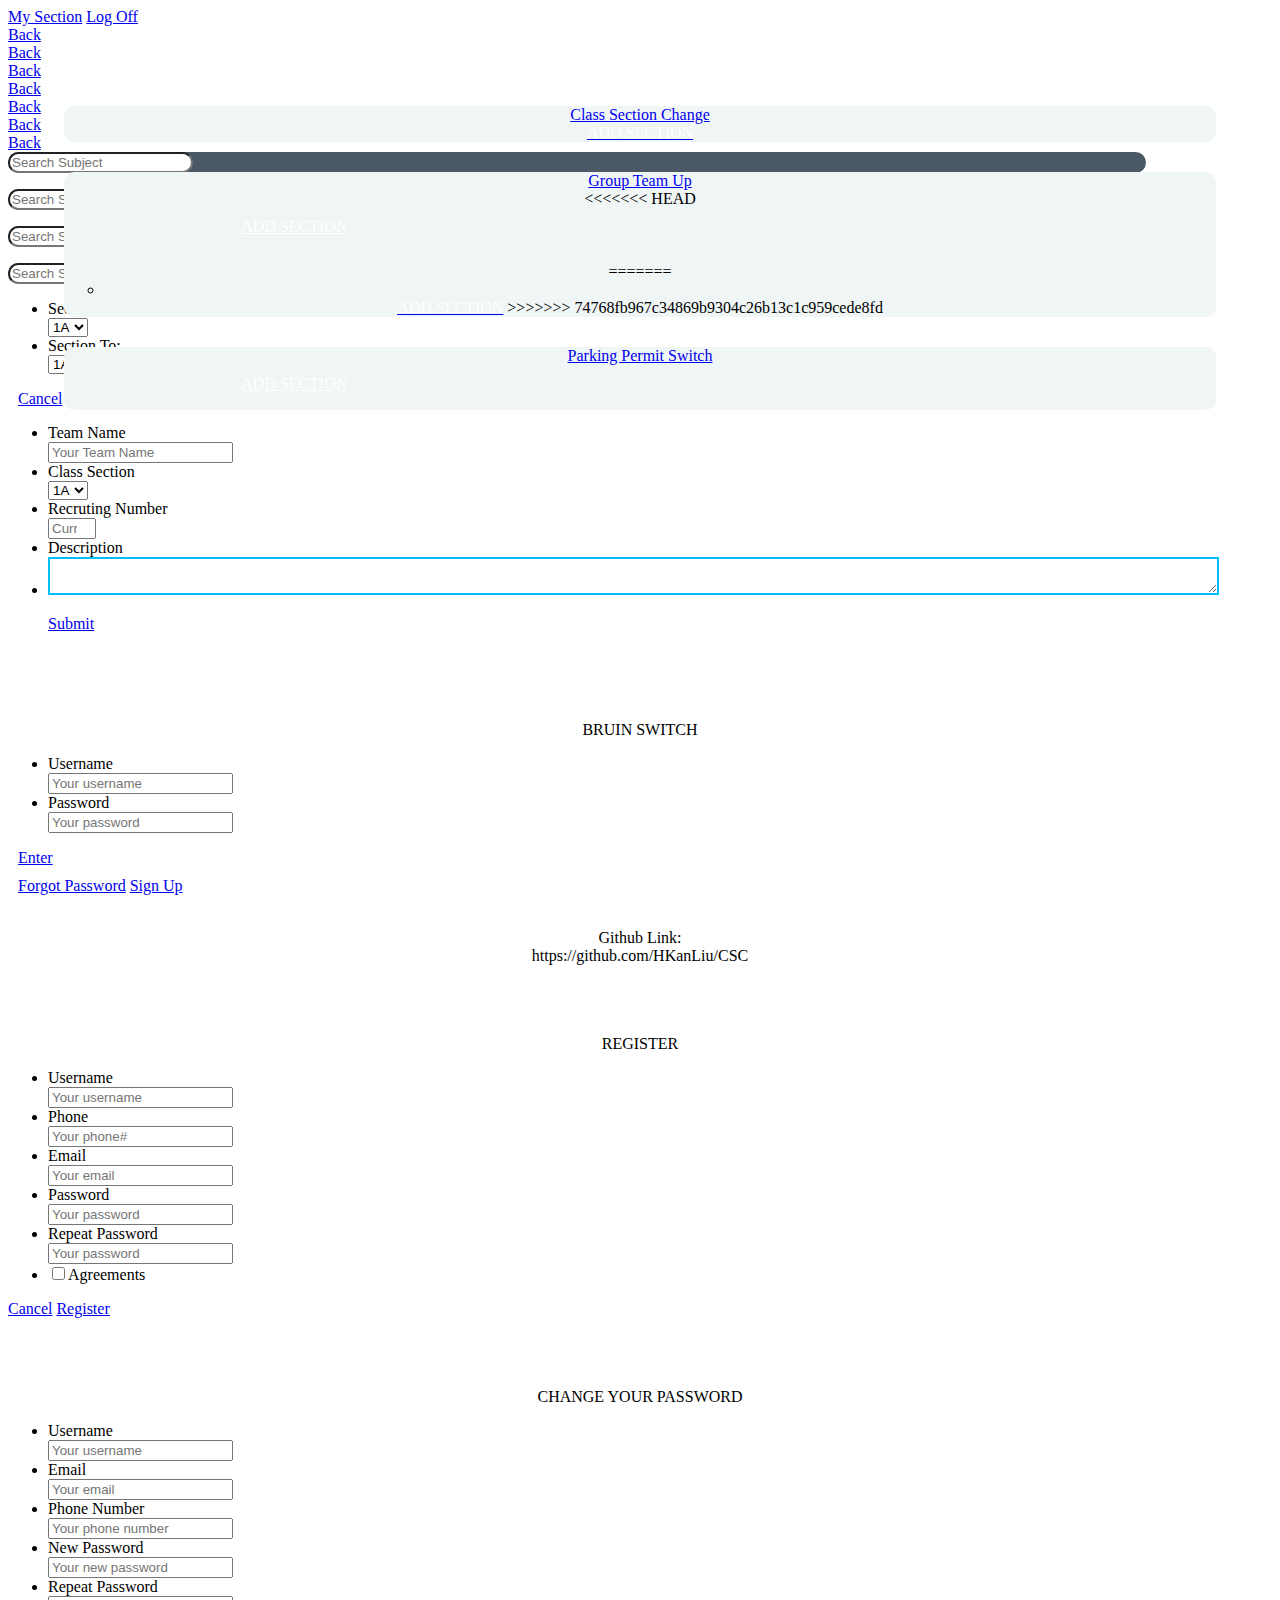
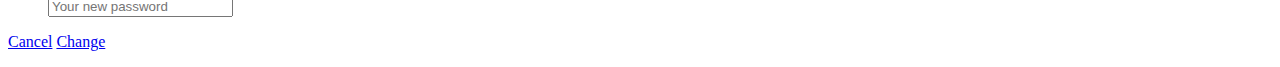
==== commit a7219206: "update" ====
--- a/index.html
+++ b/index.html
@@ -130,7 +130,18 @@
                 </div></a>
                 <div class="accordion-item-content">
                   <div class="content-block">
+<<<<<<< HEAD
                     <div class="button button-fill button-blue" style="margin-bottom: 10px; margin-top: 10px; border-radius: 10px; height: 35px; width: 40%; left: 30%;"><a href="#classPageGroup" style="color: white;">ADD SECTION</a></div>
+=======
+                    <div class="list-block">
+                      <ul id="groupSectionDiv">
+                        <li>  
+
+                        </li>
+                      </ul>
+                    </div>
+                    <a href="#classPageGroup" class="button button-fill button-blue" style="margin-bottom: 10px; margin-top: 10px; border-radius: 10px; height: 30px; width: 40%; left: 30%;"><span style="color: white;">ADD SECTION</span></a>
+>>>>>>> 74768fb967c34869b9304c26b13c1c959cede8fd
                   </div>
                 </div>
               </li>
@@ -266,9 +277,9 @@
                   <ul>
                     <li class="item-content">
                       <div class="item-inner">
-                        <div class="item-title label">Team Name</div>
-                        <div class="item-input">
-                          <input type="text" name="teamname" id="teamname" placeholder="Your Team Name">
+                        <div class="item-title label" id="teamname">Team Name</div>
+                        <div class="item-input">
+                          <input type="text" name="teamname" id="teamnames" placeholder="Your Team Name">
                         </div>
                       </div>
                     </li>
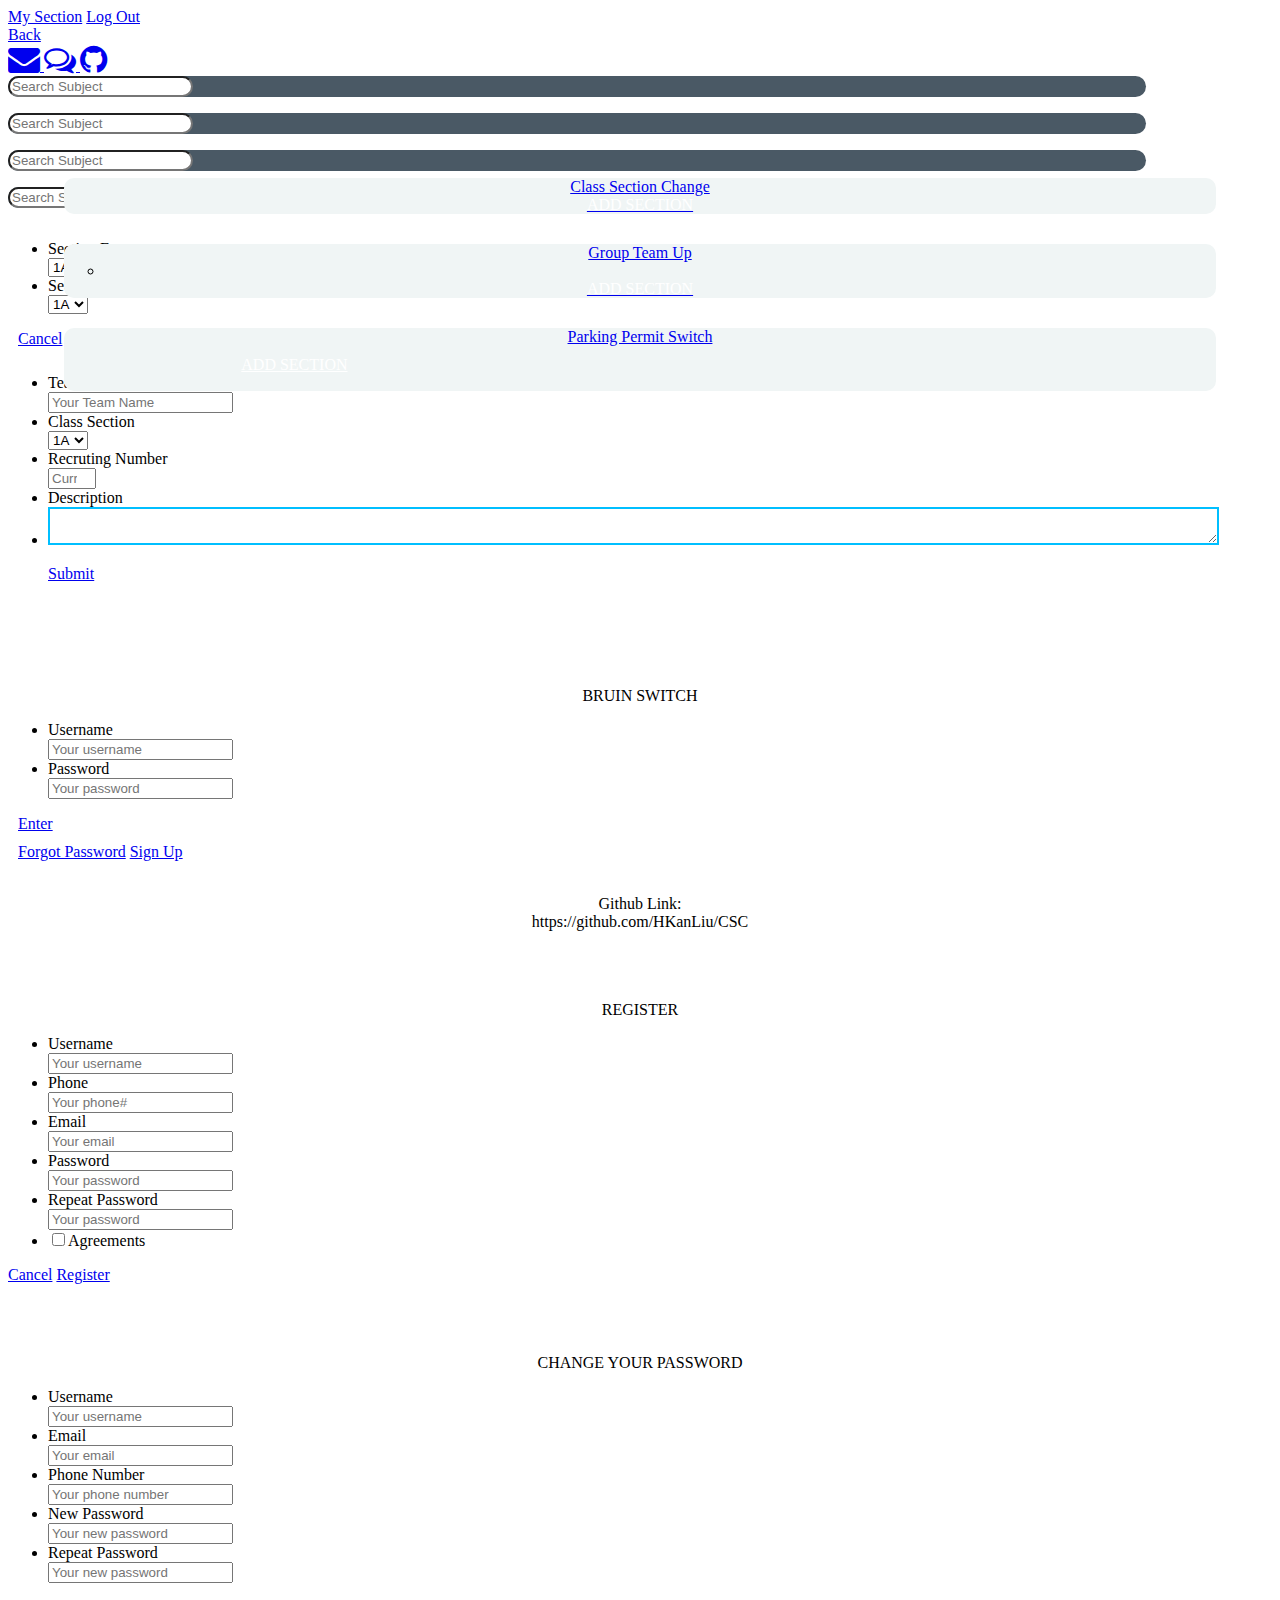
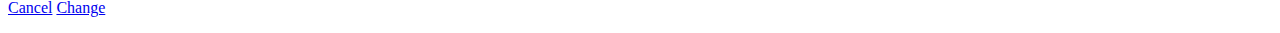
==== commit 37f7158b: "update: add match history, unread messages" ====
--- a/index.html
+++ b/index.html
@@ -7,6 +7,7 @@
     <meta name="apple-mobile-web-app-status-bar-style" content="black">
     <title>BRUIN SWITCH</title>
     <link rel="stylesheet" href="css/my-app.css">
+    <link rel="stylesheet" href="https://cdnjs.cloudflare.com/ajax/libs/font-awesome/4.7.0/css/font-awesome.min.css">
     <script src="https://ajax.googleapis.com/ajax/libs/jquery/3.2.1/jquery.min.js"></script>
   </head>
   <body>
@@ -16,7 +17,7 @@
       <div class="content-block">
         <div style="text-align: center;" class="content-block-title" id="userwelcome"></div>
         <a href="#" id="backToIndexBtn" class="button close-panel">My Section</a>
-        <a href="#" class="close-panel open-login-screen button">Log Off</a>
+        <a href="#" class="close-panel open-login-screen button">Log Out</a>
       </div>
     </div>
     
@@ -24,92 +25,21 @@
       <div class="view view-main">
         <div class="navbar" id="navbars">
           <div data-page="index" class="navbar-inner">
-            <div class="right">
-              <a href="#" class="link icon-only open-panel"> <i class="icon icon-bars"></i></a>
-            </div>
-          </div>
-          <div data-page="classPage" id="classPage" class="navbar-inner cached">
             <div class="left">
               <a href="#" class="back link">
                 <i class="icon icon-back"></i>
                 <span>Back</span>
               </a>
             </div>
-            <div class="right" style="margin-right: 20px;">
-              <a href="#" class="link icon-only open-panel"></a>
-            </div>
-          </div>
-          <div data-page="classPageGroup" id="classPage" class="navbar-inner cached">
-            <div class="left">
-              <a href="#" class="back link">
-                <i class="icon icon-back"></i>
-                <span>Back</span>
-              </a>
-            </div>
-            <div class="right" style="margin-right: 20px;">
-              <a href="#" class="link icon-only open-panel"></a>
-            </div>
-          </div>
-          <div data-page="classDivPage" id="classPage" class="navbar-inner cached">
-            <div class="left">
-              <a href="#" class="back link">
-                <i class="icon icon-back"></i>
-                <span>Back</span>
-              </a>
-            </div>
-            <div class="right" style="margin-right: 20px;">
-              <a href="#" class="link icon-only open-panel"><i class="icon icon-bars"></i></a>
-            </div>
-          </div> 
-          <div data-page="classDivPageGroup" id="classPage" class="navbar-inner cached">
-            <div class="left">
-              <a href="#" class="back link">
-                <i class="icon icon-back"></i>
-                <span>Back</span>
-              </a>
-            </div>
-            <div class="right" style="margin-right: 20px;">
-              <a href="#" class="link icon-only open-panel"><i class="icon icon-bars"></i></a>
-            </div>
-          </div>
-          <div data-page="addClassSectionPage" id="classPage" class="navbar-inner cached">
-            <div class="left">
-              <a href="#" class="back link">
-                <i class="icon icon-back"></i>
-                <span>Back</span>
-              </a>
-            </div>
-            <div class="right" style="margin-right: 20px;">
-              <a href="#" class="link icon-only open-panel"><i class="icon icon-bars"></i></a>
-            </div>
-          </div>
-          <div data-page="raiseTeamPage" id="classPage" class="navbar-inner cached">
-            <div class="left">
-              <a href="#" class="back link">
-                <i class="icon icon-back"></i>
-                <span>Back</span>
-              </a>
-            </div>
-            <div class="right" style="margin-right: 20px;">
-              <a href="#" class="link icon-only open-panel"><i class="icon icon-bars"></i></a>
-            </div>
-          </div> 
-          <div data-page="jointeampage" id="classPage" class="navbar-inner cached">
-            <div class="left">
-              <a href="#" class="back link">
-                <i class="icon icon-back"></i>
-                <span>Back</span>
-              </a>
-            </div>
-            <div class="right" style="margin-right: 20px;">
-              <a href="#" class="link icon-only open-panel"><i class="icon icon-bars"></i></a>
+            <div class="right">
+              <a href="#" class="link icon-only open-panel"> <i class="icon icon-bars"></i></a>
             </div>
           </div>
         </div>
         <div class="pages" id="allPages">
-          <div data-page="index" class="page">
+          <div data-page="index" class="page" style="overflow: auto;">
           <div class="list-block accordion-list">
-            <ul style="list-style: none; position: absolute; top: 10%; width: 90%; left: 5%; padding: 0;">
+            <ul style="list-style: none; position: absolute; top: 18%; width: 90%; left: 5%; padding: 0;">
               <li class="accordion-item" style="text-align: center; margin-bottom: 30px; background-color: #f0f5f5; border-radius: 10px;"><a href="#" class="item-content item-link">
                 <div class="item-inner">
                   <div class="item-title">Class Section Change</div>
@@ -130,9 +60,6 @@
                 </div></a>
                 <div class="accordion-item-content">
                   <div class="content-block">
-<<<<<<< HEAD
-                    <div class="button button-fill button-blue" style="margin-bottom: 10px; margin-top: 10px; border-radius: 10px; height: 35px; width: 40%; left: 30%;"><a href="#classPageGroup" style="color: white;">ADD SECTION</a></div>
-=======
                     <div class="list-block">
                       <ul id="groupSectionDiv">
                         <li>  
@@ -141,7 +68,6 @@
                       </ul>
                     </div>
                     <a href="#classPageGroup" class="button button-fill button-blue" style="margin-bottom: 10px; margin-top: 10px; border-radius: 10px; height: 30px; width: 40%; left: 30%;"><span style="color: white;">ADD SECTION</span></a>
->>>>>>> 74768fb967c34869b9304c26b13c1c959cede8fd
                   </div>
                 </div>
               </li>
@@ -157,8 +83,27 @@
               </li>
             </ul>
             </div>
-          </div>
-          <div data-page="classPage" class="page cached">
+            <span class="tishixinxi" id="tishixinxi" style="display: none">!</span>
+            <span class="tishigeshu" style="display: none;" id="tishigeshu"></span>
+            <div class="speed-dial">
+              <a href="#" class="floating-button" id="tishibtn">
+                <i class="icon icon-plus"></i>
+                <i class="icon icon-close"></i>
+              </a>
+              <div class="speed-dial-buttons">
+                <a href="#" id="tishiyouxiang">
+                  <i class="icon fa fa-envelope fa-2x"></i>
+                </a>
+                <a href="#">
+                  <i class="icon fa fa-comments-o fa-2x" aria-hidden="true"></i>
+                </a>
+                <a href="https://github.com/HKanLiu/CSC.git">
+                  <i class="icon fa fa-github fa-2x"></i>
+                </a>
+              </div>
+            </div>
+          </div>
+          <div data-page="classPage" class="page cached" style="overflow: auto;">
             <form data-search-list=".list-block-search" data-search-in=".item-title" class="searchbar searchbar-init" style="top: 65px; background-color: #4a5965; width: 90%; left: 5%; border-radius: 12px;">
               <div class="searchbar-input">
               <input type="search" style="border-radius: 12px;" placeholder="Search Subject"><a href="#" class="searchbar-clear"></a>
@@ -173,7 +118,7 @@
             </div>
           </div>
 
-          <div data-page="classPageGroup" class="page cached">
+          <div data-page="classPageGroup" class="page cached" style="overflow: auto;">
             <form data-search-list=".list-block-search-group" data-search-in=".item-title" class="searchbar searchbar-init" style="top: 65px; background-color: #4a5965; width: 90%; left: 5%; border-radius: 12px;">
               <div class="searchbar-input">
               <input type="search" style="border-radius: 12px;" placeholder="Search Subject"><a href="#" class="searchbar-clear"></a>
@@ -188,7 +133,7 @@
             </div>
           </div>
 
-          <div data-page="classDivPage" class="page cached">
+          <div data-page="classDivPage" class="page cached" style="overflow: auto;">
             <form data-search-list=".list-block-search-div" data-search-in=".item-title" class="searchbar searchbar-init" style="top: 65px; background-color: #4a5965; width: 90%; left: 5%; border-radius: 12px;">
               <div class="searchbar-input">
               <input type="search" style="border-radius: 12px;" placeholder="Search Subject"><a href="#" class="searchbar-clear"></a>
@@ -203,7 +148,7 @@
             </div>
           </div>
 
-          <div data-page="classDivPageGroup" class="page cached">
+          <div data-page="classDivPageGroup" class="page cached" style="overflow: auto;">
             <form data-search-list=".list-block-search-div-group" data-search-in=".item-title" class="searchbar searchbar-init" style="top: 65px; background-color: #4a5965; width: 90%; left: 5%; border-radius: 12px;">
               <div class="searchbar-input">
               <input type="search" style="border-radius: 12px;" placeholder="Search Subject"><a href="#" class="searchbar-clear"></a>
@@ -269,7 +214,7 @@
             </div>
           </div>
 
-          <div data-page="raiseTeamPage" class="page cached">
+          <div data-page="raiseTeamPage" class="page cached" style="overflow: auto;">
             <div class="page-content" style="top: 10%;">
               <div class="content-block-title" style="text-align: center;" id="raiseTeamPageID"></div>
               <form>
@@ -315,7 +260,7 @@
                     </li>
                     <li class="item-content">
                       <div class="item-inner">
-                        <textarea name="teamDescription" id="teamDescription" style="border: 2px solid #00bfff; width: 95%; left: 2%;"></textarea>
+                        <textarea name="teamDescription" id="teamDescription" style="border: 2px solid #00bfff; width: 95%; left: 2%; overflow: auto;"></textarea>
                       </div>
                     </li>
                   </ul>
@@ -325,7 +270,7 @@
             </div>
           </div>
 
-          <div data-page="jointeampage" class="page cached">
+          <div data-page="jointeampage" class="page cached" style="overflow: auto;">
             <div class="page-content" style="top: 10%;">
               <div class="content-block-title" style="text-align: center;" id="jointeampageid"></div>
               <div class="list-block">
--- a/css/my-app.css
+++ b/css/my-app.css
@@ -0,0 +1,79 @@
+.tishixinxi {
+  position: absolute;
+  right: 14px;
+  bottom: 56px;
+  width: 30px;
+  height: 30px;
+  font-size: 15px;
+  border-radius: 50%;
+  z-index: 1600;
+  background-color: red;
+  color: white;
+  overflow: hidden;
+  display: -webkit-box;
+  display: -ms-flexbox;
+  display: -webkit-flex;
+  display: flex;
+  -webkit-box-align: center;
+  -ms-flex-align: center;
+  -webkit-align-items: center;
+  align-items: center;
+  -webkit-box-pack: center;
+  -ms-flex-pack: center;
+  -webkit-justify-content: center;
+  justify-content: center;
+}
+
+.tishigeshu {
+  position: absolute;
+  right: 14px;
+  bottom: 110px;
+  width: 20px;
+  height: 20px;
+  border-radius: 50%;
+   z-index: 1600;
+  background-color: red;
+  color: white;
+  overflow: hidden;
+  display: -webkit-box;
+  display: -ms-flexbox;
+  display: -webkit-flex;
+  display: flex;
+  -webkit-box-align: center;
+  -ms-flex-align: center;
+  -webkit-align-items: center;
+  align-items: center;
+  -webkit-box-pack: center;
+  -ms-flex-pack: center;
+  -webkit-justify-content: center;
+  justify-content: center;
+}
+
+.popover2 {
+  top: 30% !important; 
+  max-height: 400px;
+  min-height: 100px;
+  overflow: auto;
+  border-radius: 12px;
+}
+
+.mesglist {
+  padding: 10px;
+  border-bottom: 2px solid #6396e8;
+}
+
+.classinfos {
+  font-size: 18px;
+  color: #ed316d;
+}
+
+.readed {
+  color: black;
+}
+
+.textend {
+  display: flex;
+  align-items: flex-end;
+  justify-content: flex-end;
+  color: #6396e8;
+}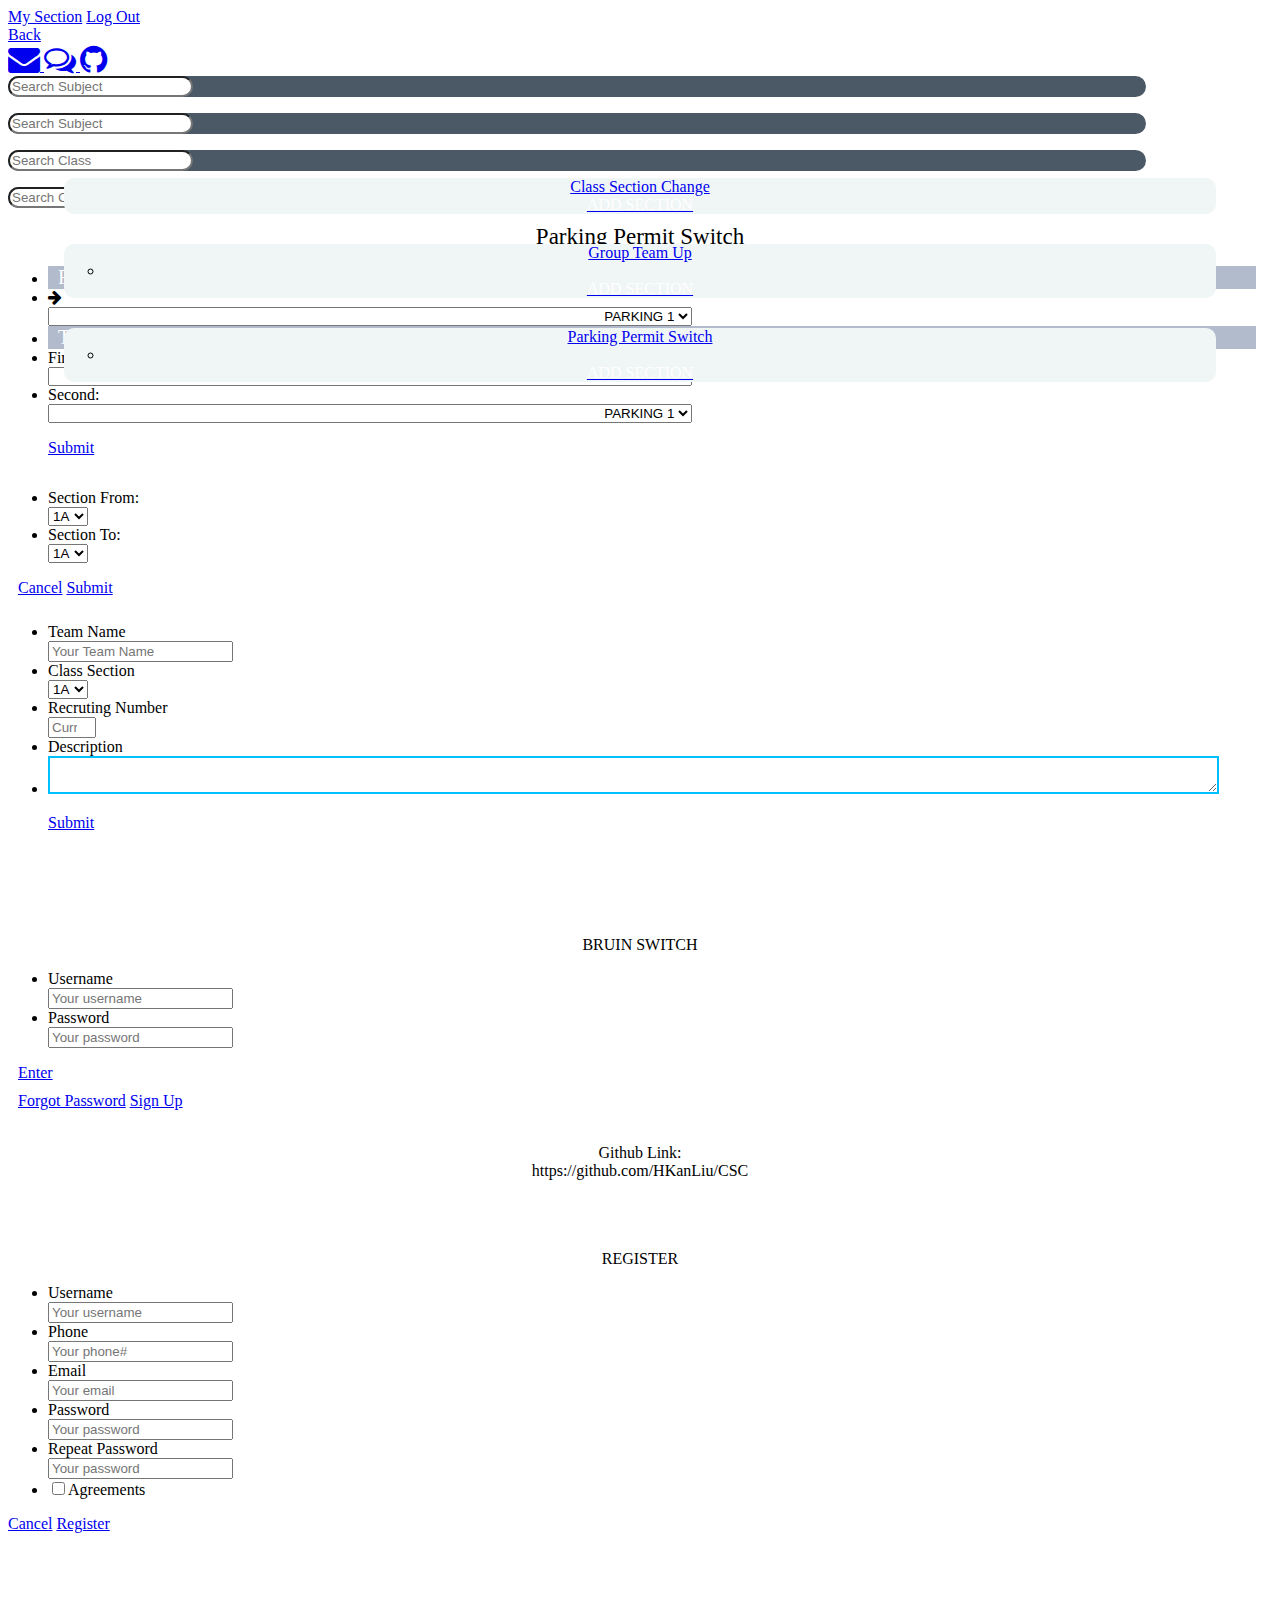
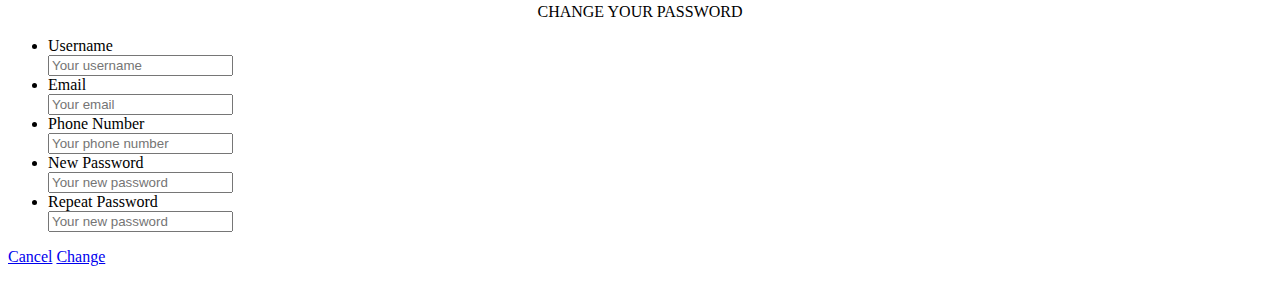
==== commit c6957eb8: "parking permit switch finish" ====
--- a/index.html
+++ b/index.html
@@ -77,7 +77,14 @@
                 </div></a>
                 <div class="accordion-item-content">
                   <div class="content-block">
-                    <div class="button button-fill button-blue" style="margin-bottom: 10px; margin-top: 10px; border-radius: 10px; height: 35px; width: 40%; left: 30%;"><a href="#classPage" style="color: white;">ADD SECTION</a></div>
+                    <div class="list-block">
+                      <ul id="parkinguldiv">
+                        <li>  
+
+                        </li>
+                      </ul>
+                    </div>
+                    <a href="#parkingpermitpage" class="button button-fill button-blue" style="margin-bottom: 10px; margin-top: 10px; border-radius: 10px; height: 35px; width: 40%; left: 30%;"><span style="color: white;">ADD SECTION</a></a>
                   </div>
                 </div>
               </li>
@@ -95,7 +102,7 @@
                   <i class="icon fa fa-envelope fa-2x"></i>
                 </a>
                 <a href="#">
-                  <i class="icon fa fa-comments-o fa-2x" aria-hidden="true"></i>
+                  <i class="icon fa fa-comments-o fa-2x" id="mainpagecomment" aria-hidden="true"></i>
                 </a>
                 <a href="https://github.com/HKanLiu/CSC.git">
                   <i class="icon fa fa-github fa-2x"></i>
@@ -136,7 +143,7 @@
           <div data-page="classDivPage" class="page cached" style="overflow: auto;">
             <form data-search-list=".list-block-search-div" data-search-in=".item-title" class="searchbar searchbar-init" style="top: 65px; background-color: #4a5965; width: 90%; left: 5%; border-radius: 12px;">
               <div class="searchbar-input">
-              <input type="search" style="border-radius: 12px;" placeholder="Search Subject"><a href="#" class="searchbar-clear"></a>
+              <input type="search" style="border-radius: 12px;" placeholder="Search Class"><a href="#" class="searchbar-clear"></a>
               </div>
             </form>
             <div class="searchbar-overlay"></div>
@@ -151,7 +158,7 @@
           <div data-page="classDivPageGroup" class="page cached" style="overflow: auto;">
             <form data-search-list=".list-block-search-div-group" data-search-in=".item-title" class="searchbar searchbar-init" style="top: 65px; background-color: #4a5965; width: 90%; left: 5%; border-radius: 12px;">
               <div class="searchbar-input">
-              <input type="search" style="border-radius: 12px;" placeholder="Search Subject"><a href="#" class="searchbar-clear"></a>
+              <input type="search" style="border-radius: 12px;" placeholder="Search Class"><a href="#" class="searchbar-clear"></a>
               </div>
             </form>
             <div class="searchbar-overlay"></div>
@@ -160,6 +167,77 @@
                 <ul id="subjectULGroupDiv">
                 </ul>
               </div>
+            </div>
+          </div>
+
+          <div data-page="parkingpermitpage" class="page cached" style="overflow: auto;">
+            <div class="page-content" style="top: 15%;">
+              <div class="parkingpermituser">Parking Permit Switch</div>
+              <form>
+                <div class="list-block">
+                  <ul>
+                    <li class="item-content">
+                      <div class="item-inner blueback">
+                        <div class="item-title label">From <i class="fa fa-question-circle" id="ppfrom" aria-hidden="true"></i></div>
+                      </div>
+                    </li>
+                    <li class="item-content">
+                      <div class="item-inner">
+                        <div class="item-title label"><i class="fa fa-arrow-right" aria-hidden="true"></i></div>
+                        <select name="parkingfrom" class="selectoption" id="parkingfrom" style="text-align: center;">
+                          <option value="PARKING 1">PARKING 1</option>
+                          <option value="PARKING 2">PARKING 2</option>
+                          <option value="PARKING 3">PARKING 3</option>
+                          <option value="PARKING 4">PARKING 4</option>
+                          <option value="PARKING 5">PARKING 5</option>
+                          <option value="PARKING 6">PARKING 6</option>
+                          <option value="PARKING 7">PARKING 7</option>
+                          <option value="PARKING 8">PARKING 8</option>
+                          <option value="PARKING 9">PARKING 9</option>
+                        </select>
+                      </div>
+                    </li>
+                    <li class="item-content">
+                      <div class="item-inner blueback">
+                        <div class="item-title label">To <i class="fa fa-question-circle" id="ppto" aria-hidden="true"></i></div>
+                      </div>
+                    </li>
+                    <li class="item-content">
+                      <div class="item-inner">
+                        <div class="item-title label">First:</div>
+                        <select name="parkingto1" class="selectoption" id="parkingto1" style="text-align: center;">
+                          <option value="PARKING 1">PARKING 1</option>
+                          <option value="PARKING 2">PARKING 2</option>
+                          <option value="PARKING 3">PARKING 3</option>
+                          <option value="PARKING 4">PARKING 4</option>
+                          <option value="PARKING 5">PARKING 5</option>
+                          <option value="PARKING 6">PARKING 6</option>
+                          <option value="PARKING 7">PARKING 7</option>
+                          <option value="PARKING 8">PARKING 8</option>
+                          <option value="PARKING 9">PARKING 9</option>
+                        </select>
+                      </div>
+                    </li>
+                    <li class="item-content">
+                      <div class="item-inner">
+                        <div class="item-title label">Second:</div>
+                        <select name="parkingto2" class="selectoption" id="parkingto2" style="text-align: center;">
+                          <option value="PARKING 1">PARKING 1</option>
+                          <option value="PARKING 2">PARKING 2</option>
+                          <option value="PARKING 3">PARKING 3</option>
+                          <option value="PARKING 4">PARKING 4</option>
+                          <option value="PARKING 5">PARKING 5</option>
+                          <option value="PARKING 6">PARKING 6</option>
+                          <option value="PARKING 7">PARKING 7</option>
+                          <option value="PARKING 8">PARKING 8</option>
+                          <option value="PARKING 9">PARKING 9</option>
+                        </select>
+                      </div>
+                    </li>
+                  </ul>
+                </div>
+              </form>
+              <p><a href="#index" style="margin-left: 40px; margin-right: 40px;" class="button button-fill button-blue" id="changeparkingbtn">Submit</a></p>
             </div>
           </div>
 
--- a/css/my-app.css
+++ b/css/my-app.css
@@ -1,3 +1,4 @@
+@import url('https://fonts.googleapis.com/css?family=Indie+Flower');
 .tishixinxi {
   position: absolute;
   right: 14px;
@@ -54,12 +55,46 @@
   max-height: 400px;
   min-height: 100px;
   overflow: auto;
-  border-radius: 12px;
+  border-radius: 12px !important;
+  width: 320px !important;
+  left: 50% !important;
+  margin-left: -160px !important;
+}
+
+.popover3 {
+  height: 350px !important;
+  width: 320px !important;
+  left: 50% !important;
+  top: 50% !important;
+  margin: -175px 0 0 -160px !important;
+  border-radius: 15px !important;
+  position: absolute;
 }
 
 .mesglist {
-  padding: 10px;
+  margin: 10px;
   border-bottom: 2px solid #6396e8;
+}
+
+.textmesg {
+  margin: 20px;
+  border: 1px solid blue;
+  width: 279px;
+  height: 150px;
+  padding: 0;
+  font-size: 20px;
+}
+
+.titlemesg {
+  margin: 20px;
+  width: 280px;
+  height: 40px;
+  padding: 0;
+  display: flex;
+  align-items: center;
+  justify-content: center;
+  font-size: 25px;
+  font-family: 'Indie Flower', cursive;
 }
 
 .classinfos {
@@ -71,9 +106,51 @@
   color: black;
 }
 
+.nomessagediv {
+  display: flex;
+  align-items: center;
+  justify-content: center;
+  margin-top: 20px;
+}
+
 .textend {
   display: flex;
   align-items: flex-end;
   justify-content: flex-end;
   color: #6396e8;
+}
+
+.messagespan {
+  display: flex;
+  align-items: center;
+  justify-content: center;
+  font-size: 20px;
+  height: 50px;
+  color: white;
+  background-color: #6396e8;
+}
+
+#mainsubmitcomment {
+  width: 80px;
+  height: 35px;
+  left: 50%;
+  margin: 20px 0 0 -40px;
+}
+
+.blueback {
+  background-color: #b1bbcc;
+  color: white;
+  font-size: 20px;
+  margin-right: 16px;
+  padding-left: 10px;
+}
+
+.parkingpermituser {
+  font-size: 23px;
+  text-align: center;
+  width: 100%;
+}
+
+.selectoption {
+  padding-left: 45%;
 }